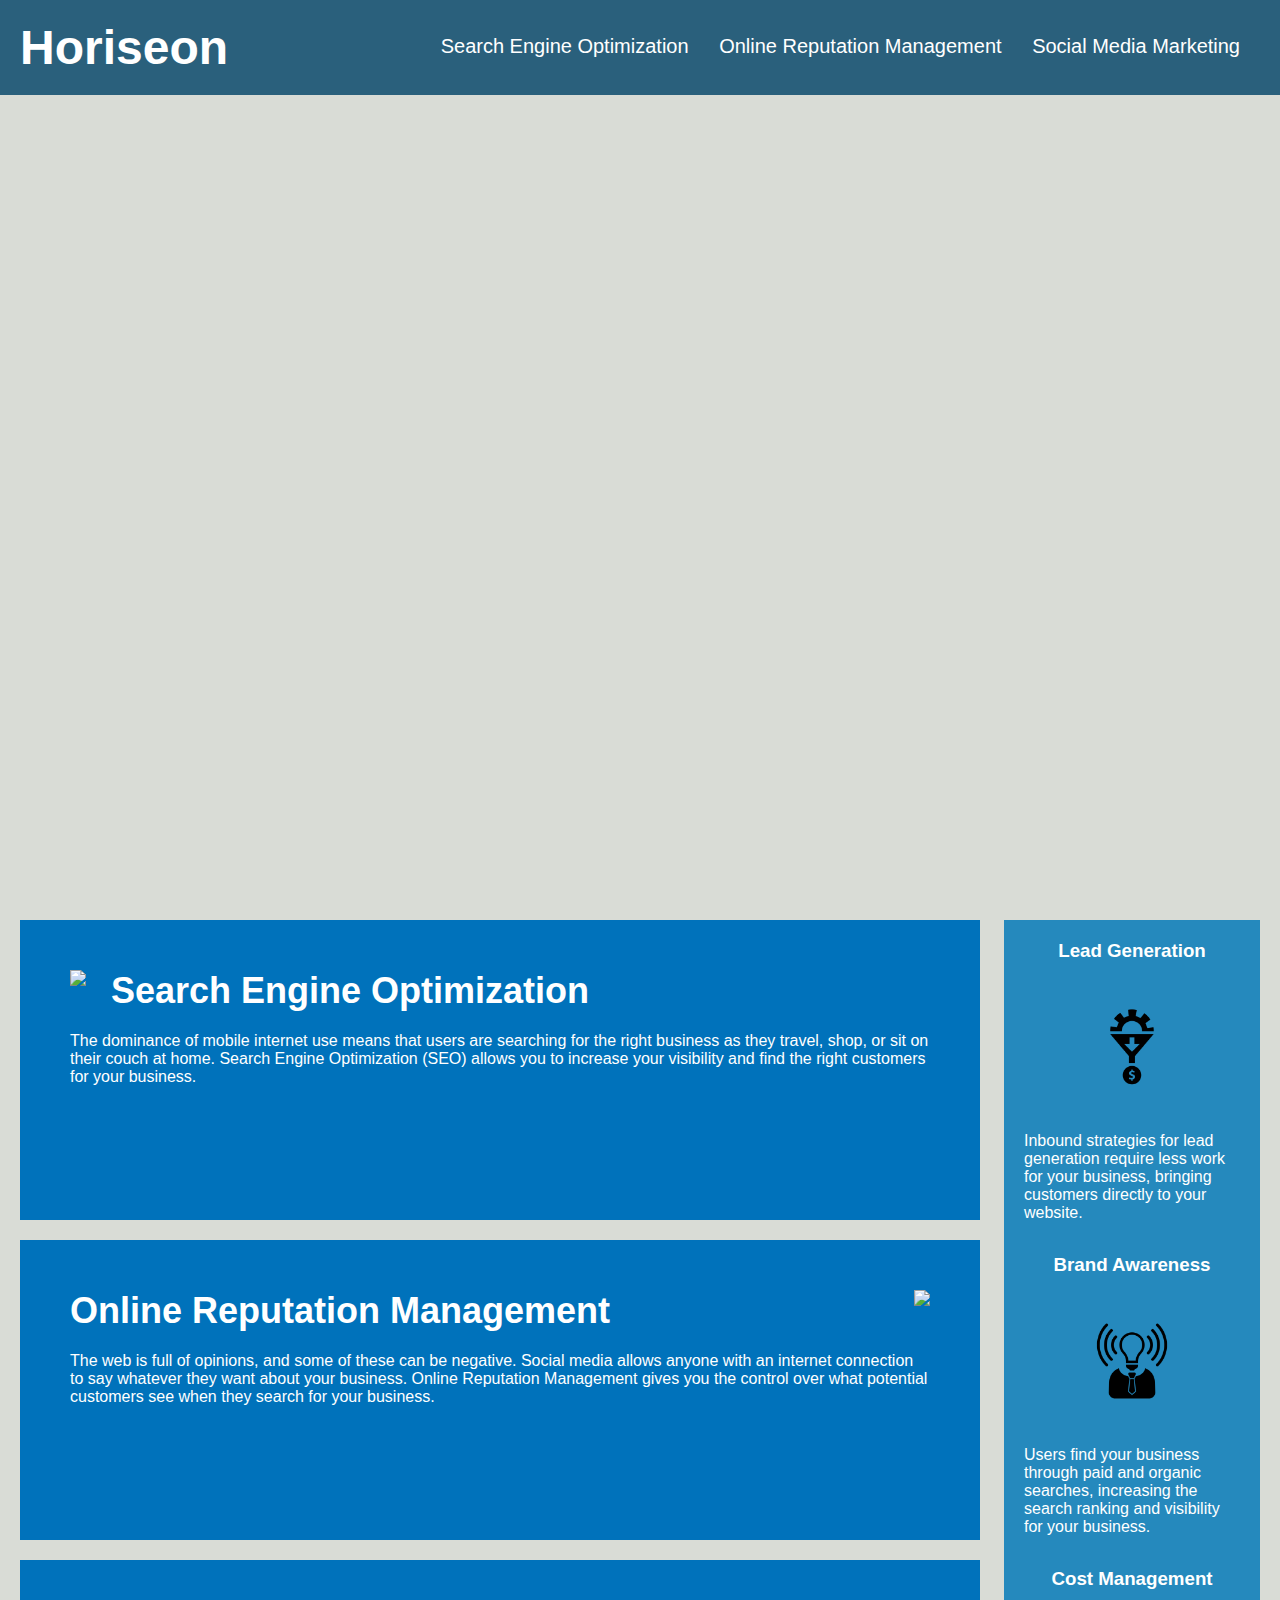
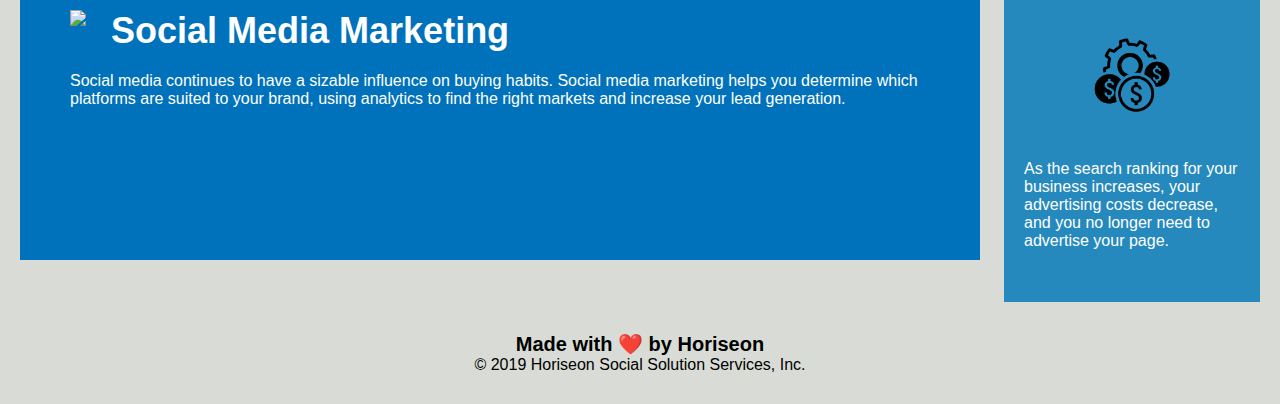
==== 02-Challenge/Develop/index.html @ 3f465dfd "Add Challenge folder and complete header edits" ====
<!DOCTYPE html>
<html lang="en-us">

<head>
    <meta charset="UTF-8" />
    <link rel="stylesheet" href="./assets/css/style.css">
    <title>website</title>
</head>

<body>
    <header>
        <h1>Horiseon</h1>
        <div class = "header-container">
            <ul class="header-list">
                <li>
                    <a href="#search-engine-optimization">Search Engine Optimization</a>
                </li>
                <li>
                    <a href="#online-reputation-management">Online Reputation Management</a>
                </li>
                <li>
                    <a href="#social-media-marketing">Social Media Marketing</a>
                </li>
            </ul>
        </div>
    </header>
       
    <div class="hero"></div>
    <div class="content">
        <div class="search-engine-optimization">
            <img src="./assets/images/search-engine-optimization.jpg" class="float-left" />
            <h2>Search Engine Optimization</h2>
            <p>
                The dominance of mobile internet use means that users are searching for the right business as they travel, shop, or sit on their couch at home. Search Engine Optimization (SEO) allows you to increase your visibility and find the right customers for your business.
            </p>
        </div>
        <div id="online-reputation-management" class="online-reputation-management">
            <img src="./assets/images/online-reputation-management.jpg" class="float-right" />
            <h2>Online Reputation Management</h2>
            <p>
                The web is full of opinions, and some of these can be negative. Social media allows anyone with an internet connection to say whatever they want about your business. Online Reputation Management gives you the control over what potential customers see when they search for your business.
            </p>
        </div>
        <div id="social-media-marketing" class="social-media-marketing">
            <img src="./assets/images/social-media-marketing.jpg" class="float-left" />
            <h2>Social Media Marketing</h2>
            <p>
                Social media continues to have a sizable influence on buying habits. Social media marketing helps you determine which platforms are suited to your brand, using analytics to find the right markets and increase your lead generation.
            </p>
        </div>
    </div>
    <div class="benefits">
        <div class="benefit-lead">
            <h3>Lead Generation</h3>
            <img src="./assets/images/lead-generation.png" />
            <p>
                Inbound strategies for lead generation require less work for your business, bringing customers directly to your website.
            </p>
        </div>
        <div class="benefit-brand">
            <h3>Brand Awareness</h3>
            <img src="./assets/images/brand-awareness.png" />
            <p>
                Users find your business through paid and organic searches, increasing the search ranking and visibility for your business.
            </p>
        </div>
        <div class="benefit-cost">
            <h3>Cost Management</h3>
            <img src="./assets/images/cost-management.png"></img>
            <p>
                As the search ranking for your business increases, your advertising costs decrease, and you no longer need to advertise your page.
            </p>
        </div>
    </div>
    <div class="footer">
        <h2>Made with ❤️️ by Horiseon</h2>
        <p>
            &copy; 2019 Horiseon Social Solution Services, Inc.
        </p>
    </div>
</body>

</html>
---- 02-Challenge/Develop/assets/css/style.css ----
* {
    box-sizing: border-box;
    padding: 0;
    margin: 0;
}

body {
    background-color: #d9dcd6;
}

header {
    padding: 20px;
    font-family: 'Trebuchet MS', 'Lucida Sans Unicode', 'Lucida Grande', 'Lucida Sans', Arial, sans-serif;
    background-color: #2a607c;
    color: #ffffff;
}

header h1 {
    display: inline-block;
    font-size: 48px;
}

.header-container {
    padding-top: 15px;
    margin-right: 20px;
    float: right;
    font-family: 'Gill Sans', 'Gill Sans MT', Calibri, 'Trebuchet MS', sans-serif;
    font-size: 20px;
}

.header-list {
    list-style-type: none;
}

.header-list li {
    display: inline-block;
    margin-left: 25px;
}

a {
    color: #ffffff;
    text-decoration: none;
}

p {
    font-size: 16px;
}

.hero {
    height: 800px;
    width: 100%;
    margin-bottom: 25px;
    background-image: url("../images/digital-marketing-meeting.jpg");
    background-size: cover;
    background-position: center;
}

.float-left {
    float: left;
    margin-right: 25px;
}

.float-right {
    float: right;
    margin-left: 25px;
}

.content {
    width: 75%;
    display: inline-block;
    margin-left: 20px;
}

.benefits {
    margin-right: 20px;
    padding: 20px;
    clear: both;
    float: right;
    width: 20%;
    height: 100%;
    font-family: 'Gill Sans', 'Gill Sans MT', Calibri, 'Trebuchet MS', sans-serif;
    background-color: #2589bd;
}

.benefit-lead {
    margin-bottom: 32px;
    color: #ffffff;
}

.benefit-brand {
    margin-bottom: 32px;
    color: #ffffff;
}

.benefit-cost {
    margin-bottom: 32px;
    color: #ffffff;
}

.benefit-lead h3 {
    margin-bottom: 10px;
    text-align: center;
}

.benefit-brand h3 {
    margin-bottom: 10px;
    text-align: center;
}

.benefit-cost h3 {
    margin-bottom: 10px;
    text-align: center;
}

.benefit-lead img {
    display: block;
    margin: 10px auto;
    max-width: 150px;
}

.benefit-brand img {
    display: block;
    margin: 10px auto;
    max-width: 150px;
}

.benefit-cost img {
    display: block;
    margin: 10px auto;
    max-width: 150px;
}

.search-engine-optimization {
    margin-bottom: 20px;
    padding: 50px;
    height: 300px;
    font-family: 'Gill Sans', 'Gill Sans MT', Calibri, 'Trebuchet MS', sans-serif;
    background-color: #0072bb;
    color: #ffffff;
}

.online-reputation-management {
    margin-bottom: 20px;
    padding: 50px;
    height: 300px;
    font-family: 'Gill Sans', 'Gill Sans MT', Calibri, 'Trebuchet MS', sans-serif;
    background-color: #0072bb;
    color: #ffffff;
}

.social-media-marketing {
    margin-bottom: 20px;
    padding: 50px;
    height: 300px;
    font-family: 'Gill Sans', 'Gill Sans MT', Calibri, 'Trebuchet MS', sans-serif;
    background-color: #0072bb;
    color: #ffffff;
}

.search-engine-optimization img {
    max-height: 200px;
}

.online-reputation-management img {
    max-height: 200px;
}

.social-media-marketing img {
    max-height: 200px;
}

.search-engine-optimization h2 {
    margin-bottom: 20px;
    font-size: 36px;
}

.online-reputation-management h2 {
    margin-bottom: 20px;
    font-size: 36px;
}

.social-media-marketing h2 {
    margin-bottom: 20px;
    font-size: 36px;
}

.footer {
    padding: 30px;
    clear: both;
    font-family: 'Trebuchet MS', 'Lucida Sans Unicode', 'Lucida Grande', 'Lucida Sans', Arial, sans-serif;
    text-align: center;
}

.footer h2 {
    font-size: 20px;
}
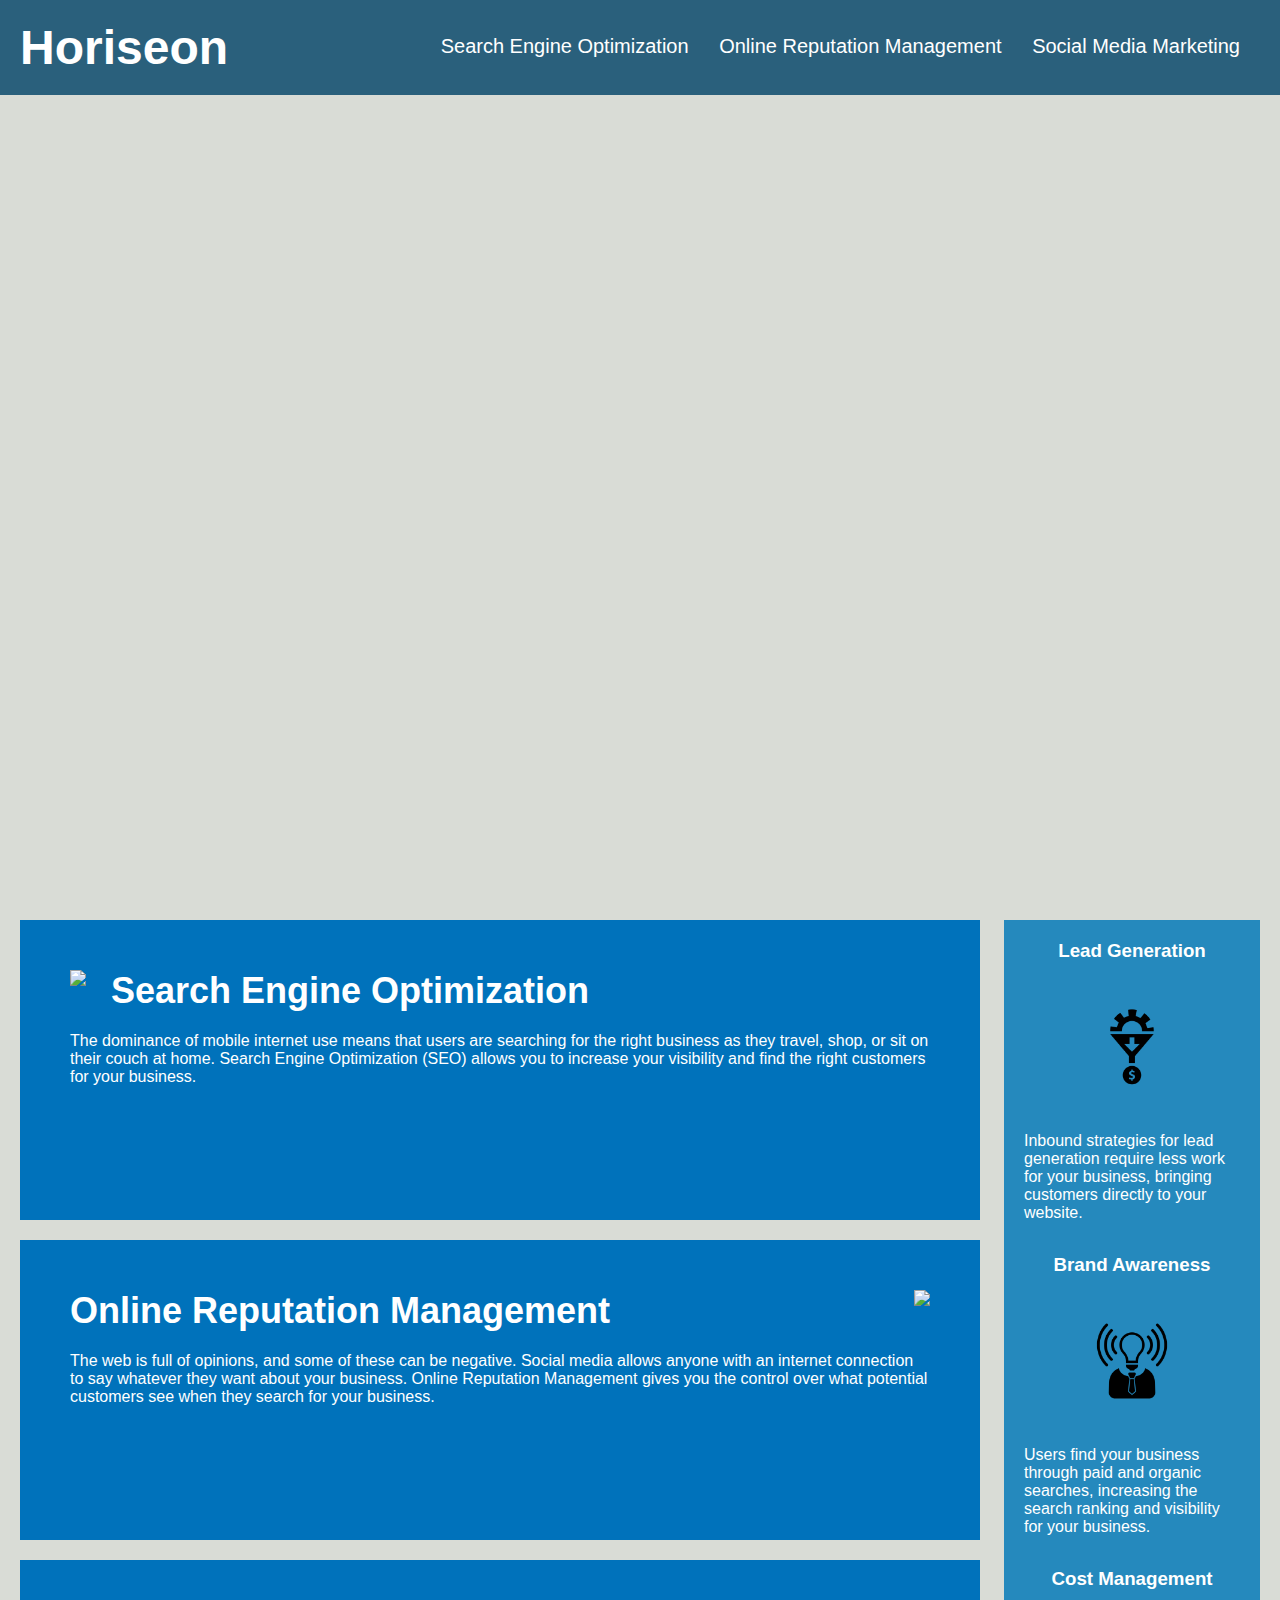
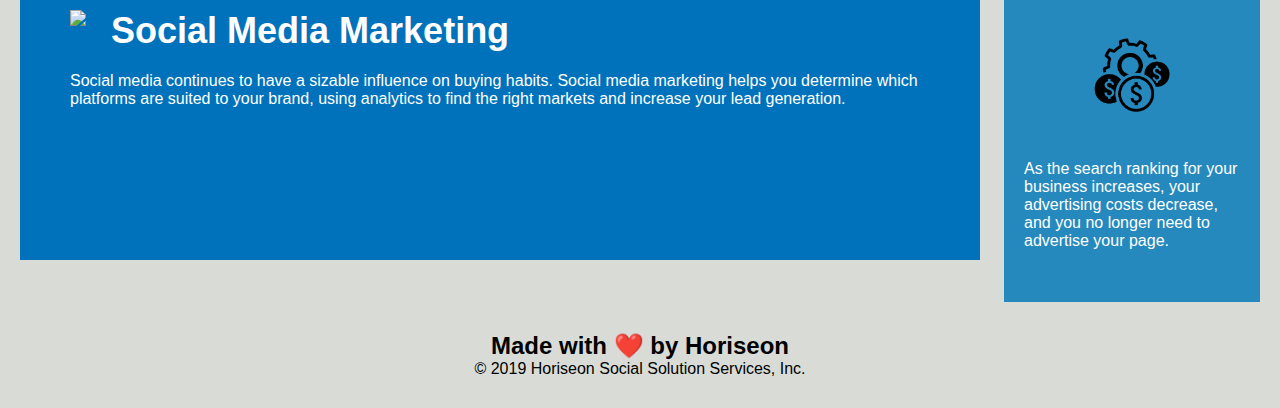
==== commit 46a446bf: "Update semantic syntax and CSS order for side-bar" ====
--- a/02-Challenge/Develop/index.html
+++ b/02-Challenge/Develop/index.html
@@ -10,8 +10,8 @@
 <body>
     <header>
         <h1>Horiseon</h1>
-        <div class = "header-container">
-            <ul class="header-list">
+        <section class = "header-container">
+            <nav class="header-list">
                 <li>
                     <a href="#search-engine-optimization">Search Engine Optimization</a>
                 </li>
@@ -21,12 +21,12 @@
                 <li>
                     <a href="#social-media-marketing">Social Media Marketing</a>
                 </li>
-            </ul>
-        </div>
+            </nav>
+        </section>
     </header>
        
-    <div class="hero"></div>
-    <div class="content">
+    <main class="hero"></main>
+    <section class="content">
         <div class="search-engine-optimization">
             <img src="./assets/images/search-engine-optimization.jpg" class="float-left" />
             <h2>Search Engine Optimization</h2>
@@ -48,36 +48,36 @@
                 Social media continues to have a sizable influence on buying habits. Social media marketing helps you determine which platforms are suited to your brand, using analytics to find the right markets and increase your lead generation.
             </p>
         </div>
-    </div>
-    <div class="benefits">
-        <div class="benefit-lead">
+    </section>
+    <aside class="benefits">
+        <section class="benefit-lead">
             <h3>Lead Generation</h3>
             <img src="./assets/images/lead-generation.png" />
             <p>
                 Inbound strategies for lead generation require less work for your business, bringing customers directly to your website.
             </p>
-        </div>
-        <div class="benefit-brand">
+        </section>
+        <section class="benefit-brand">
             <h3>Brand Awareness</h3>
             <img src="./assets/images/brand-awareness.png" />
             <p>
                 Users find your business through paid and organic searches, increasing the search ranking and visibility for your business.
             </p>
-        </div>
-        <div class="benefit-cost">
+        </section>
+        <section class="benefit-cost">
             <h3>Cost Management</h3>
             <img src="./assets/images/cost-management.png"></img>
             <p>
                 As the search ranking for your business increases, your advertising costs decrease, and you no longer need to advertise your page.
             </p>
-        </div>
-    </div>
-    <div class="footer">
+        </section>
+    </aside>
+    <footer>
         <h2>Made with ❤️️ by Horiseon</h2>
         <p>
             &copy; 2019 Horiseon Social Solution Services, Inc.
         </p>
-    </div>
+    </footer>
 </body>
 
 </html>--- a/02-Challenge/Develop/assets/css/style.css
+++ b/02-Challenge/Develop/assets/css/style.css
@@ -87,9 +87,19 @@
     color: #ffffff;
 }
 
+.benefit-lead h3 {
+    margin-bottom: 10px;
+    text-align: center;
+}
+
 .benefit-brand {
     margin-bottom: 32px;
     color: #ffffff;
+}
+
+.benefit-brand h3 {
+    margin-bottom: 10px;
+    text-align: center;
 }
 
 .benefit-cost {
@@ -97,15 +107,6 @@
     color: #ffffff;
 }
 
-.benefit-lead h3 {
-    margin-bottom: 10px;
-    text-align: center;
-}
-
-.benefit-brand h3 {
-    margin-bottom: 10px;
-    text-align: center;
-}
 
 .benefit-cost h3 {
     margin-bottom: 10px;
@@ -118,13 +119,13 @@
     max-width: 150px;
 }
 
-.benefit-brand img {
+.benefit-cost img {
     display: block;
     margin: 10px auto;
     max-width: 150px;
 }
 
-.benefit-cost img {
+.benefit-brand img {
     display: block;
     margin: 10px auto;
     max-width: 150px;
@@ -184,7 +185,7 @@
     font-size: 36px;
 }
 
-.footer {
+footer {
     padding: 30px;
     clear: both;
     font-family: 'Trebuchet MS', 'Lucida Sans Unicode', 'Lucida Grande', 'Lucida Sans', Arial, sans-serif;
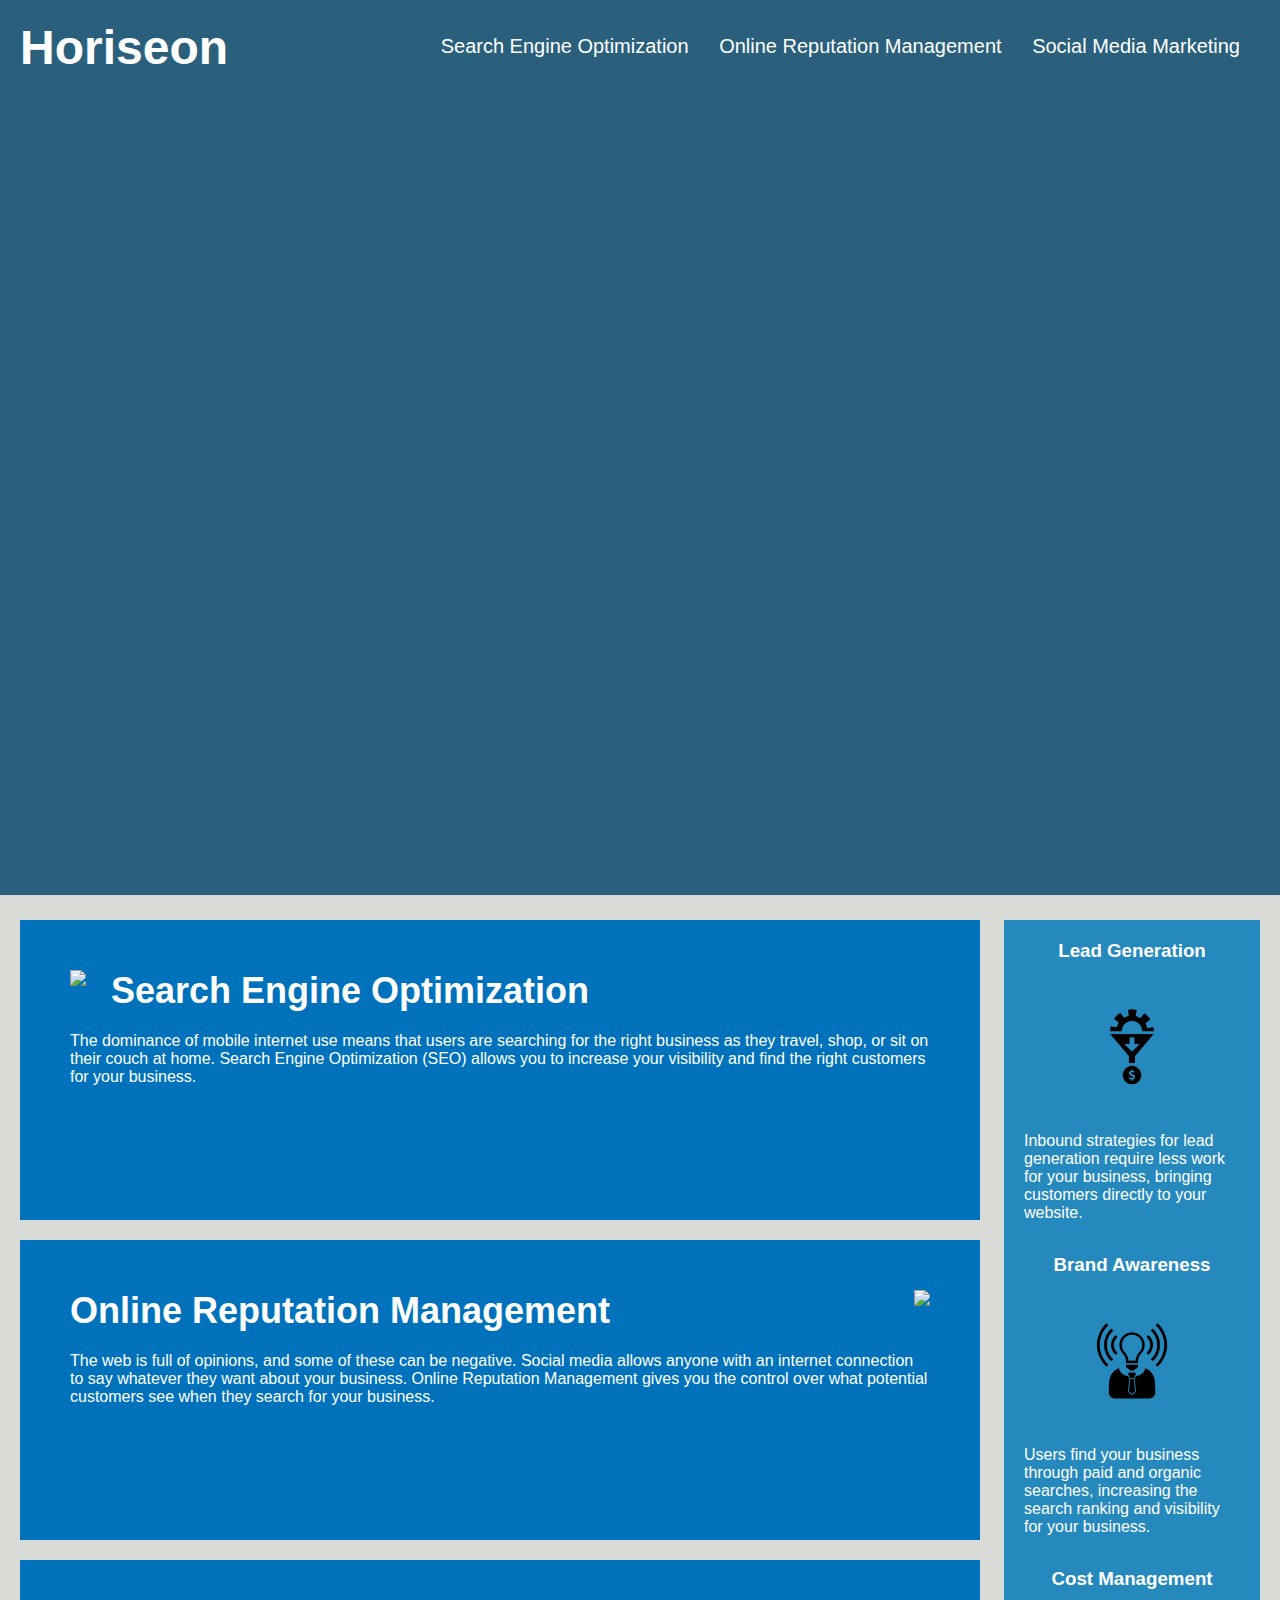
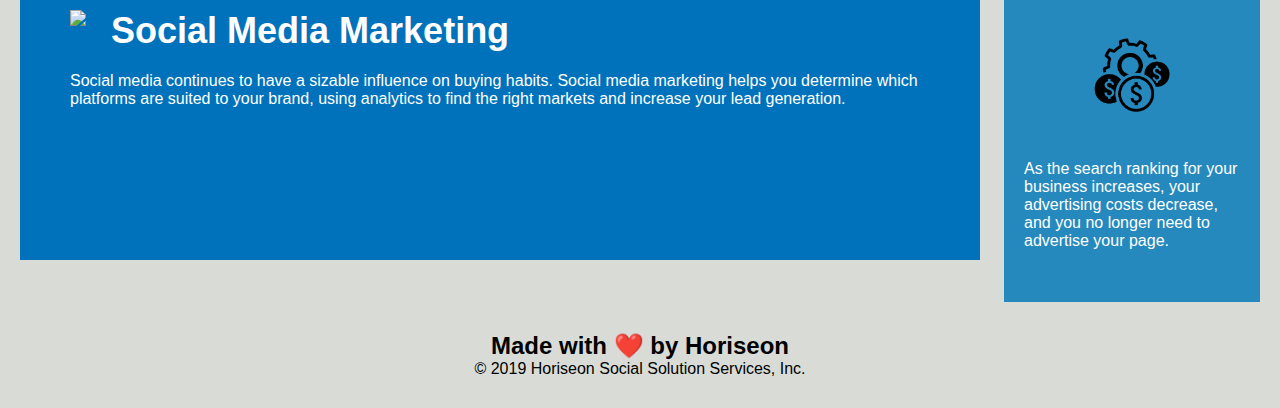
==== commit 4426b27d: "Clean up semantic elements for 'Online Reputation Management'" ====
--- a/02-Challenge/Develop/index.html
+++ b/02-Challenge/Develop/index.html
@@ -25,22 +25,22 @@
         </section>
     </header>
        
-    <main class="hero"></main>
-    <section class="content">
-        <div class="search-engine-optimization">
+    <header class="hero"></header>
+    <main class="content">
+        <section class="search-engine-optimization">
             <img src="./assets/images/search-engine-optimization.jpg" class="float-left" />
             <h2>Search Engine Optimization</h2>
             <p>
                 The dominance of mobile internet use means that users are searching for the right business as they travel, shop, or sit on their couch at home. Search Engine Optimization (SEO) allows you to increase your visibility and find the right customers for your business.
             </p>
-        </div>
-        <div id="online-reputation-management" class="online-reputation-management">
+        </section>
+        <section class="online-reputation-management">
             <img src="./assets/images/online-reputation-management.jpg" class="float-right" />
             <h2>Online Reputation Management</h2>
             <p>
                 The web is full of opinions, and some of these can be negative. Social media allows anyone with an internet connection to say whatever they want about your business. Online Reputation Management gives you the control over what potential customers see when they search for your business.
             </p>
-        </div>
+        </section>
         <div id="social-media-marketing" class="social-media-marketing">
             <img src="./assets/images/social-media-marketing.jpg" class="float-left" />
             <h2>Social Media Marketing</h2>
@@ -48,7 +48,7 @@
                 Social media continues to have a sizable influence on buying habits. Social media marketing helps you determine which platforms are suited to your brand, using analytics to find the right markets and increase your lead generation.
             </p>
         </div>
-    </section>
+    </main>
     <aside class="benefits">
         <section class="benefit-lead">
             <h3>Lead Generation</h3>
--- a/02-Challenge/Develop/assets/css/style.css
+++ b/02-Challenge/Develop/assets/css/style.css
@@ -54,6 +54,68 @@
     background-size: cover;
     background-position: center;
 }
+
+.search-engine-optimization {
+    margin-bottom: 20px;
+    padding: 50px;
+    height: 300px;
+    font-family: 'Gill Sans', 'Gill Sans MT', Calibri, 'Trebuchet MS', sans-serif;
+    background-color: #0072bb;
+    color: #ffffff;
+}
+
+.online-reputation-management {
+    margin-bottom: 20px;
+    padding: 50px;
+    height: 300px;
+    font-family: 'Gill Sans', 'Gill Sans MT', Calibri, 'Trebuchet MS', sans-serif;
+    background-color: #0072bb;
+    color: #ffffff;
+}
+
+.social-media-marketing {
+    margin-bottom: 20px;
+    padding: 50px;
+    height: 300px;
+    font-family: 'Gill Sans', 'Gill Sans MT', Calibri, 'Trebuchet MS', sans-serif;
+    background-color: #0072bb;
+    color: #ffffff;
+}
+
+.search-engine-optimization img {
+    max-height: 200px;
+}
+
+.online-reputation-management img {
+    max-height: 200px;
+}
+
+.social-media-marketing img {
+    max-height: 200px;
+}
+
+.search-engine-optimization h2 {
+    margin-bottom: 20px;
+    font-size: 36px;
+}
+
+.online-reputation-management h2 {
+    margin-bottom: 20px;
+    font-size: 36px;
+}
+
+.social-media-marketing h2 {
+    margin-bottom: 20px;
+    font-size: 36px;
+}
+
+footer {
+    padding: 30px;
+    clear: both;
+    font-family: 'Trebuchet MS', 'Lucida Sans Unicode', 'Lucida Grande', 'Lucida Sans', Arial, sans-serif;
+    text-align: center;
+}
+
 
 .float-left {
     float: left;
@@ -131,66 +193,6 @@
     max-width: 150px;
 }
 
-.search-engine-optimization {
-    margin-bottom: 20px;
-    padding: 50px;
-    height: 300px;
-    font-family: 'Gill Sans', 'Gill Sans MT', Calibri, 'Trebuchet MS', sans-serif;
-    background-color: #0072bb;
-    color: #ffffff;
-}
-
-.online-reputation-management {
-    margin-bottom: 20px;
-    padding: 50px;
-    height: 300px;
-    font-family: 'Gill Sans', 'Gill Sans MT', Calibri, 'Trebuchet MS', sans-serif;
-    background-color: #0072bb;
-    color: #ffffff;
-}
-
-.social-media-marketing {
-    margin-bottom: 20px;
-    padding: 50px;
-    height: 300px;
-    font-family: 'Gill Sans', 'Gill Sans MT', Calibri, 'Trebuchet MS', sans-serif;
-    background-color: #0072bb;
-    color: #ffffff;
-}
-
-.search-engine-optimization img {
-    max-height: 200px;
-}
-
-.online-reputation-management img {
-    max-height: 200px;
-}
-
-.social-media-marketing img {
-    max-height: 200px;
-}
-
-.search-engine-optimization h2 {
-    margin-bottom: 20px;
-    font-size: 36px;
-}
-
-.online-reputation-management h2 {
-    margin-bottom: 20px;
-    font-size: 36px;
-}
-
-.social-media-marketing h2 {
-    margin-bottom: 20px;
-    font-size: 36px;
-}
-
-footer {
-    padding: 30px;
-    clear: both;
-    font-family: 'Trebuchet MS', 'Lucida Sans Unicode', 'Lucida Grande', 'Lucida Sans', Arial, sans-serif;
-    text-align: center;
-}
 
 .footer h2 {
     font-size: 20px;
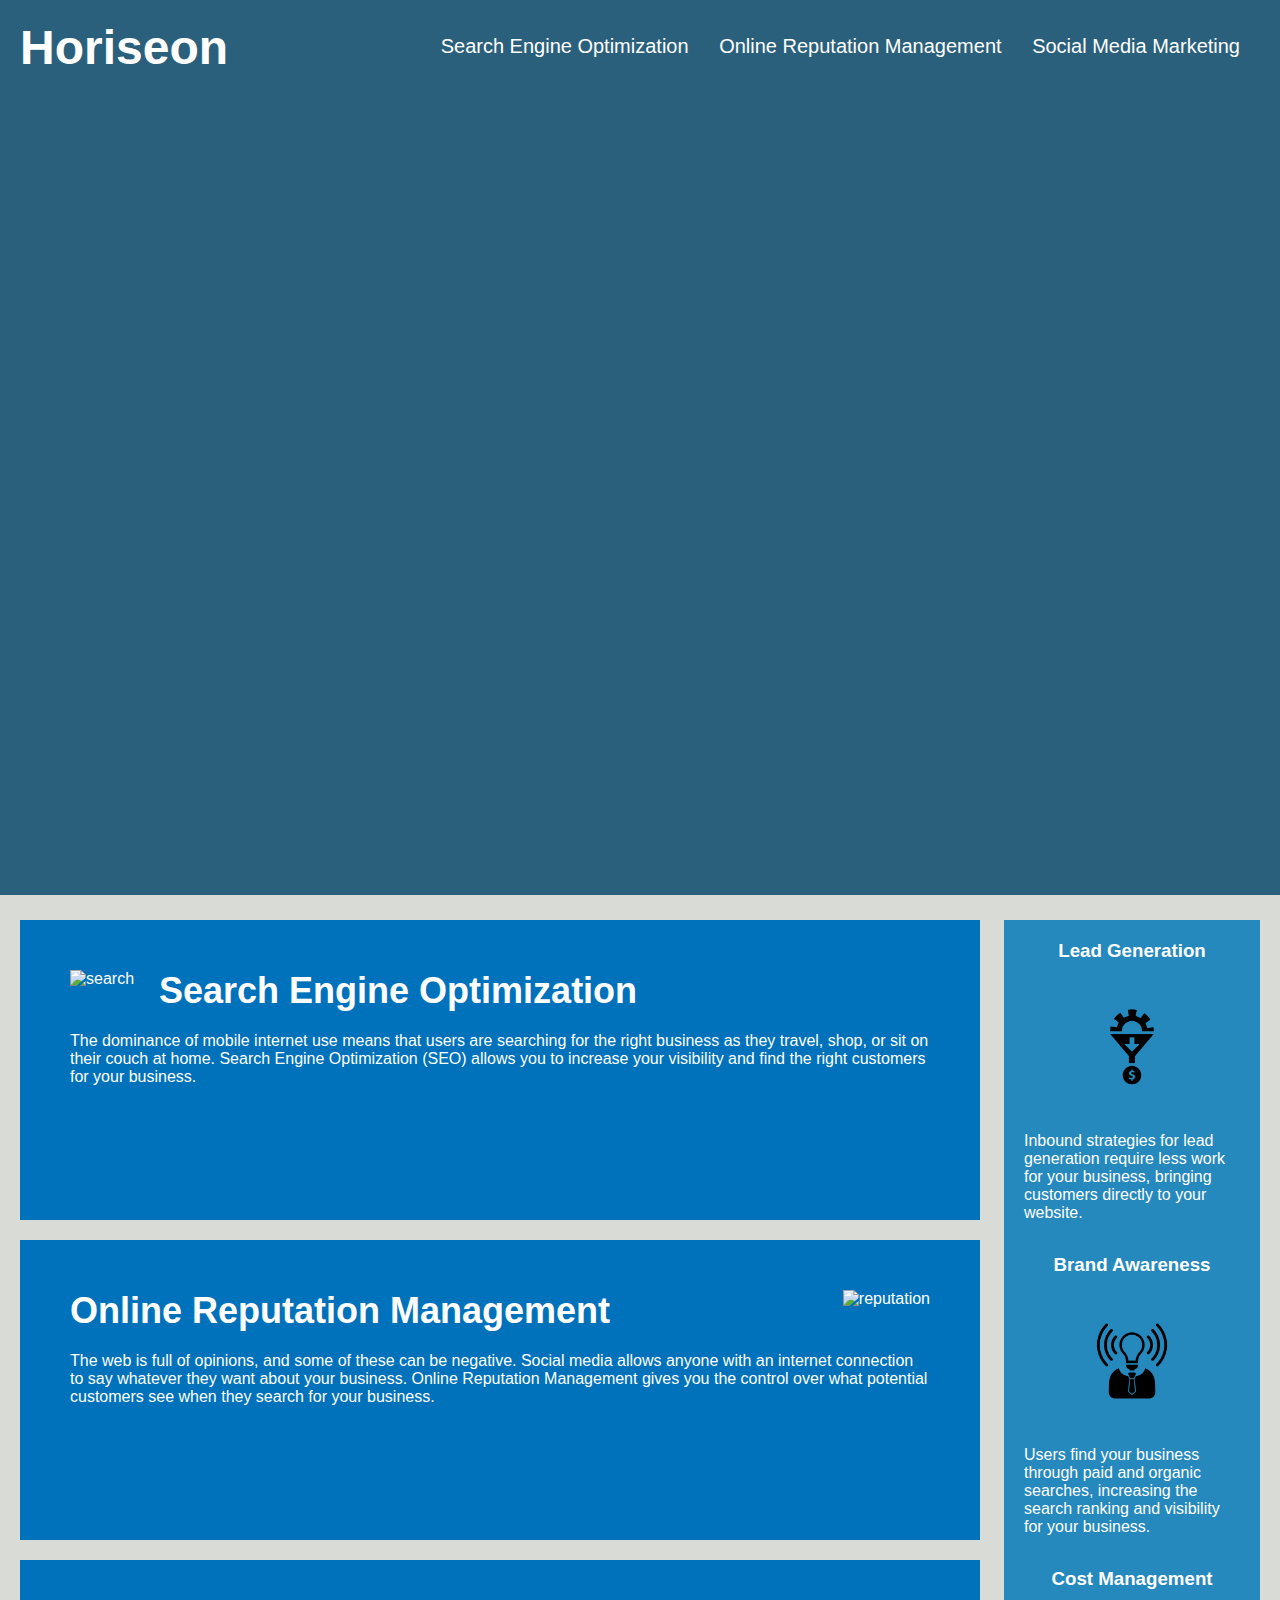
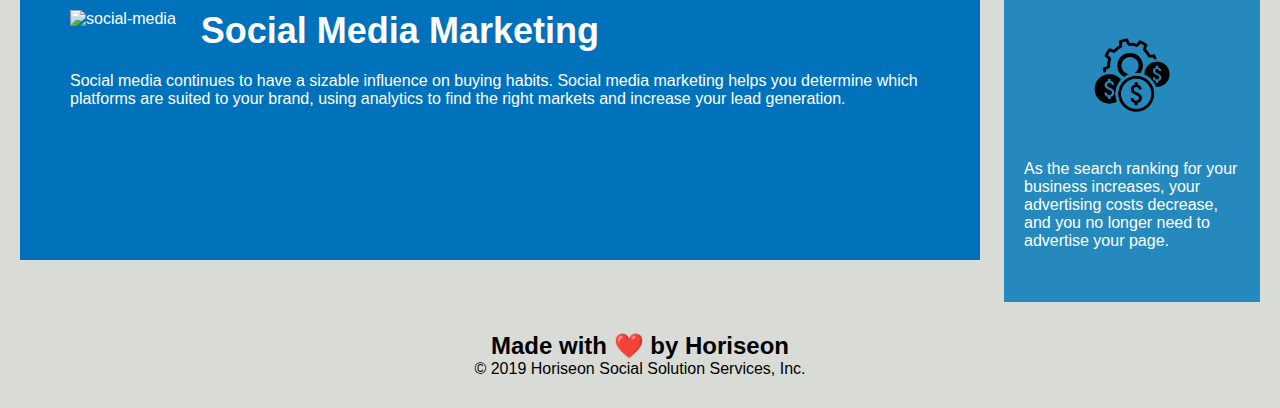
==== commit 0d0c0523: "Add alt and title tags to images. Clean up cost management image html" ====
--- a/02-Challenge/Develop/index.html
+++ b/02-Challenge/Develop/index.html
@@ -28,45 +28,45 @@
     <header class="hero"></header>
     <main class="content">
         <section class="search-engine-optimization">
-            <img src="./assets/images/search-engine-optimization.jpg" class="float-left" />
+            <img src="./assets/images/search-engine-optimization.jpg" class="search-engine-float" alt="search" title="search" />
             <h2>Search Engine Optimization</h2>
             <p>
                 The dominance of mobile internet use means that users are searching for the right business as they travel, shop, or sit on their couch at home. Search Engine Optimization (SEO) allows you to increase your visibility and find the right customers for your business.
             </p>
         </section>
         <section class="online-reputation-management">
-            <img src="./assets/images/online-reputation-management.jpg" class="float-right" />
+            <img src="./assets/images/online-reputation-management.jpg" class="float-right" alt="reputation" title="reputation"/>
             <h2>Online Reputation Management</h2>
             <p>
                 The web is full of opinions, and some of these can be negative. Social media allows anyone with an internet connection to say whatever they want about your business. Online Reputation Management gives you the control over what potential customers see when they search for your business.
             </p>
         </section>
-        <div id="social-media-marketing" class="social-media-marketing">
-            <img src="./assets/images/social-media-marketing.jpg" class="float-left" />
+        <section class="social-media-marketing">
+            <img src="./assets/images/social-media-marketing.jpg" class="social-float" alt="social-media" title="social media" />
             <h2>Social Media Marketing</h2>
             <p>
                 Social media continues to have a sizable influence on buying habits. Social media marketing helps you determine which platforms are suited to your brand, using analytics to find the right markets and increase your lead generation.
             </p>
-        </div>
+        </section>
     </main>
     <aside class="benefits">
         <section class="benefit-lead">
             <h3>Lead Generation</h3>
-            <img src="./assets/images/lead-generation.png" />
+            <img src="./assets/images/lead-generation.png" alt="lead-gen" title="lead generation" />
             <p>
                 Inbound strategies for lead generation require less work for your business, bringing customers directly to your website.
             </p>
         </section>
         <section class="benefit-brand">
             <h3>Brand Awareness</h3>
-            <img src="./assets/images/brand-awareness.png" />
+            <img src="./assets/images/brand-awareness.png" alt="brand-icon" title="brand awareness" />
             <p>
                 Users find your business through paid and organic searches, increasing the search ranking and visibility for your business.
             </p>
         </section>
         <section class="benefit-cost">
             <h3>Cost Management</h3>
-            <img src="./assets/images/cost-management.png"></img>
+            <img src="./assets/images/cost-management.png" alt="cost-icon" title="cost icon" />
             <p>
                 As the search ranking for your business increases, your advertising costs decrease, and you no longer need to advertise your page.
             </p>
--- a/02-Challenge/Develop/assets/css/style.css
+++ b/02-Challenge/Develop/assets/css/style.css
@@ -64,6 +64,20 @@
     color: #ffffff;
 }
 
+.search-engine-optimization img {
+    max-height: 200px;
+}
+
+.search-engine-optimization h2 {
+    margin-bottom: 20px;
+    font-size: 36px;
+}
+
+.search-engine-float {
+    float: left;
+    margin-right: 25px;
+}
+
 .online-reputation-management {
     margin-bottom: 20px;
     padding: 50px;
@@ -73,6 +87,20 @@
     color: #ffffff;
 }
 
+.online-reputation-management img {
+    max-height: 200px;
+}
+
+.online-reputation-management h2 {
+    margin-bottom: 20px;
+    font-size: 36px;
+}
+
+.float-right {
+    float: right;
+    margin-left: 25px;
+}
+
 .social-media-marketing {
     margin-bottom: 20px;
     padding: 50px;
@@ -82,31 +110,18 @@
     color: #ffffff;
 }
 
-.search-engine-optimization img {
-    max-height: 200px;
-}
-
-.online-reputation-management img {
-    max-height: 200px;
-}
-
 .social-media-marketing img {
     max-height: 200px;
 }
 
-.search-engine-optimization h2 {
+.social-media-marketing h2 {
     margin-bottom: 20px;
     font-size: 36px;
 }
 
-.online-reputation-management h2 {
-    margin-bottom: 20px;
-    font-size: 36px;
-}
-
-.social-media-marketing h2 {
-    margin-bottom: 20px;
-    font-size: 36px;
+.social-float {
+    float: left;
+    margin-right: 25px;
 }
 
 footer {
@@ -117,15 +132,7 @@
 }
 
 
-.float-left {
-    float: left;
-    margin-right: 25px;
-}
-
-.float-right {
-    float: right;
-    margin-left: 25px;
-}
+
 
 .content {
     width: 75%;
